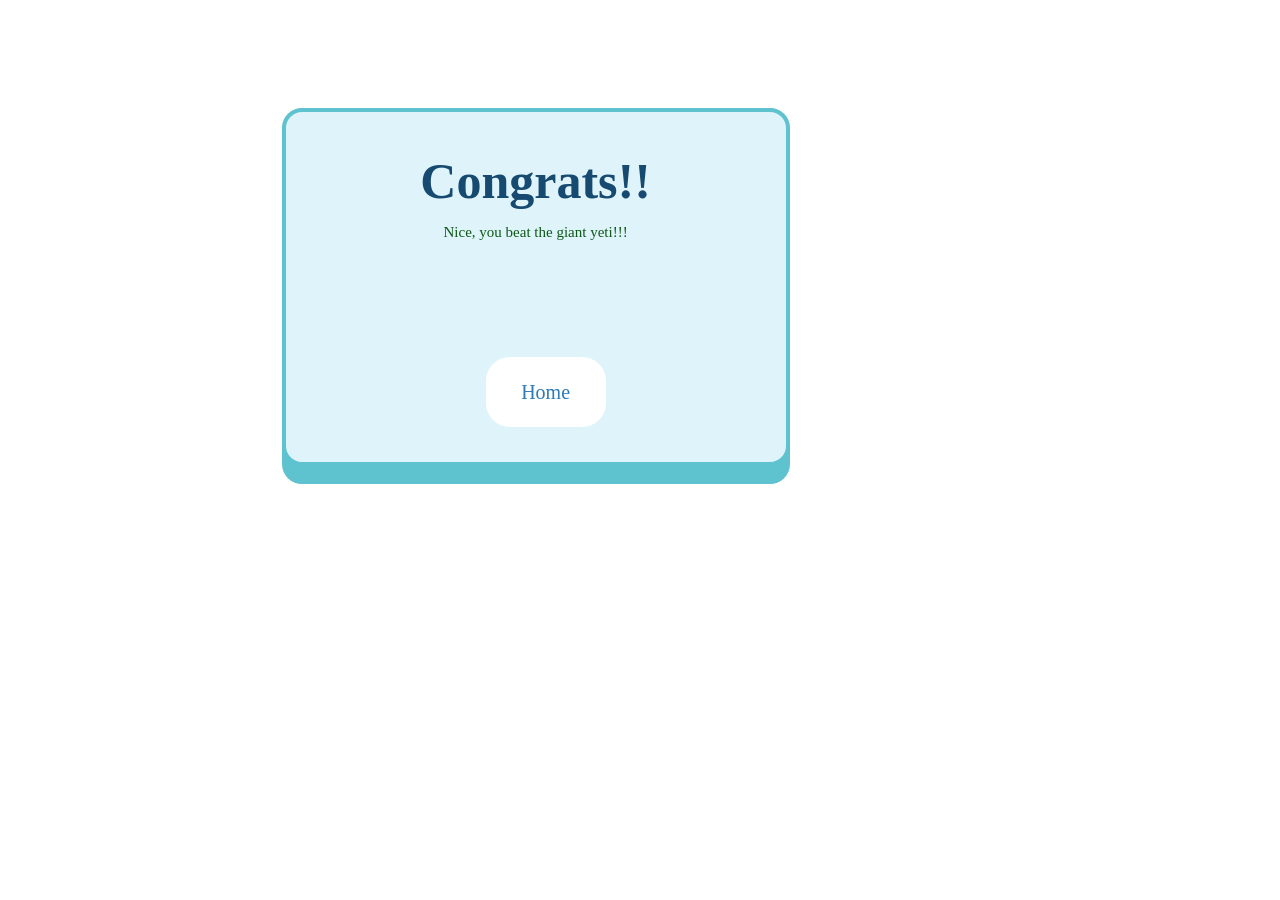
==== completed.html @ 114feb79 "Add files via upload" ====
<!DOCTYPE html>
<html lang="en">

<head>
    <meta charset="UTF-8">
    <meta name="viewport" content="width=device-width, initial-scale=1.0">
    <title>Replay | Snowrun</title>
    <link rel="stylesheet" href="completed.css">    
</head>

<body>

    <div class="completebox">
    <h1>Congrats!!</h1>
    <p>Nice, you beat the giant yeti!!!</p>   
    <a href="select.html">
       <div class="box">Home</div>
    </a>
    </div>

</body>
</html>
---- completed.css ----
body{
    text-align: center;
    margin: 0;
    height: 100%;
    overflow: hidden;
    background-color: white;
}

h1{
   color:#174A70;
   font-size:50px;
   margin-top:40px;
    font-family: cursive;

}


p{
    font-size:15px;
    margin-top:-20px;
    color:rgb(15, 88, 24);
    font-family: cursive;


}


.completebox{
    width:500px;
    height:350px;
    background-color:#def4fa;
    border-radius: 20px;
    border:4px solid  #5fc2cf;
    position: absolute;
    top:12%;
    left:22%;
    box-shadow: 0 18px 0 #5fc2cf;
}


.completebox:hover {
    transform: translateY(-5px);
    box-shadow: 0 10px 0 #5fc2cf;
}


.completebox:active {
    transform: translateY(3px);
    box-shadow: 0 5px 0 #5fc2cf;
}


.box{
    width:120px;
    height:70px;
    border-radius:24px;
    background-color: white;
    font-family: cursive;
    position: absolute;
    top:70%;
    left:40%;
    justify-content: center;
    align-items: center;
    display: flex;
    color:#2d7ab5;
    font-size: 20px;
}
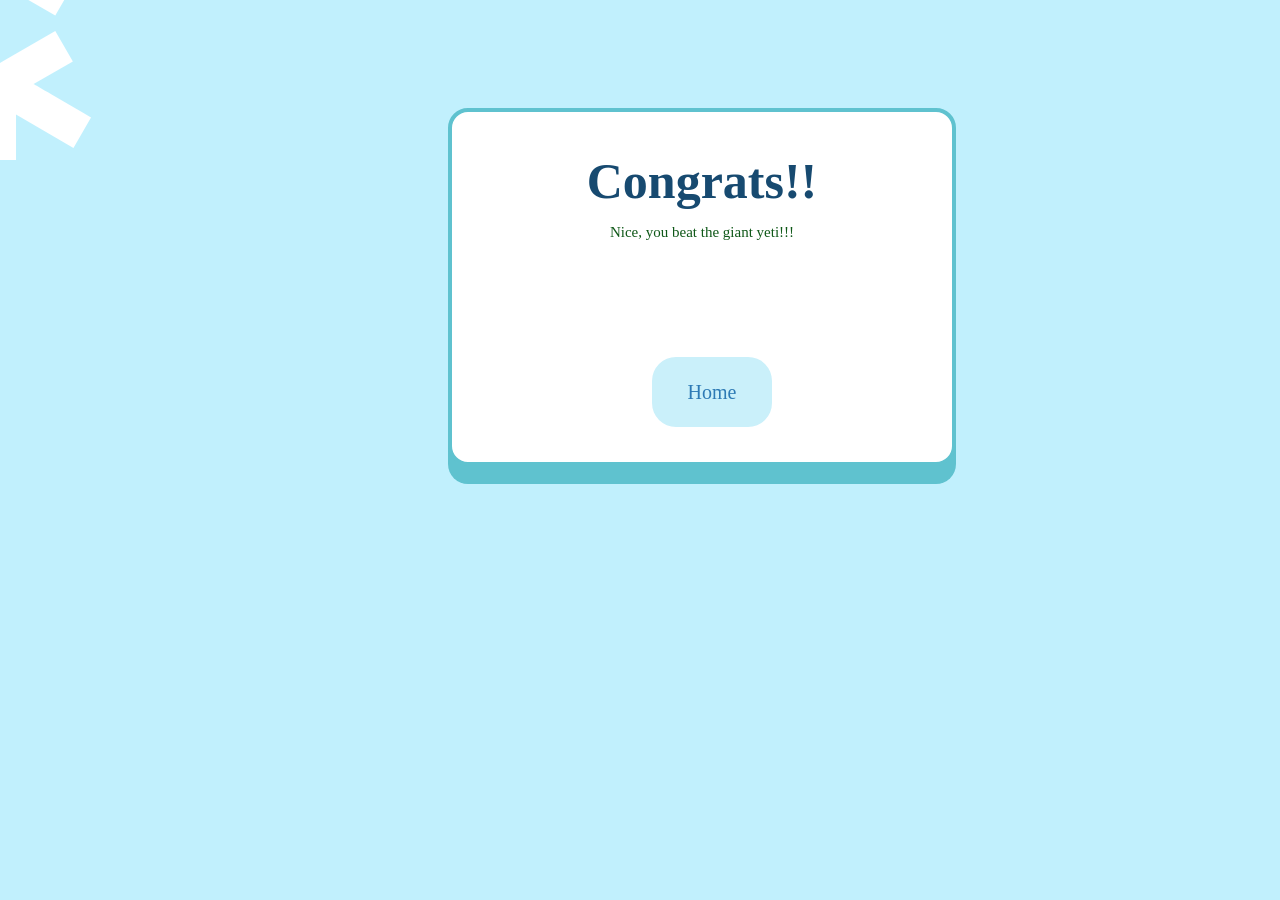
==== commit e446f271: "Add files via upload" ====
--- a/completed.html
+++ b/completed.html
@@ -4,7 +4,7 @@
 <head>
     <meta charset="UTF-8">
     <meta name="viewport" content="width=device-width, initial-scale=1.0">
-    <title>Replay | Snowrun</title>
+    <title>Complete | Snowrun</title>
     <link rel="stylesheet" href="completed.css">    
 </head>
 
@@ -18,5 +18,8 @@
     </a>
     </div>
 
+    <div class="deco">❄︎</div>
+
+
 </body>
 </html>
--- a/completed.css
+++ b/completed.css
@@ -3,7 +3,7 @@
     margin: 0;
     height: 100%;
     overflow: hidden;
-    background-color: white;
+    background-color: rgb(193, 240, 253);
 }
 
 h1{
@@ -28,12 +28,12 @@
 .completebox{
     width:500px;
     height:350px;
-    background-color:#def4fa;
+    background-color:white;
     border-radius: 20px;
     border:4px solid  #5fc2cf;
     position: absolute;
     top:12%;
-    left:22%;
+    left:35%;
     box-shadow: 0 18px 0 #5fc2cf;
 }
 
@@ -54,7 +54,7 @@
     width:120px;
     height:70px;
     border-radius:24px;
-    background-color: white;
+    background-color: #caf0fa;
     font-family: cursive;
     position: absolute;
     top:70%;
@@ -64,4 +64,13 @@
     display: flex;
     color:#2d7ab5;
     font-size: 20px;
+}
+
+
+.deco{
+    font-size:600px;
+    position: absolute;
+    top:-35%;
+    left:-28%;
+    color:white
 }
